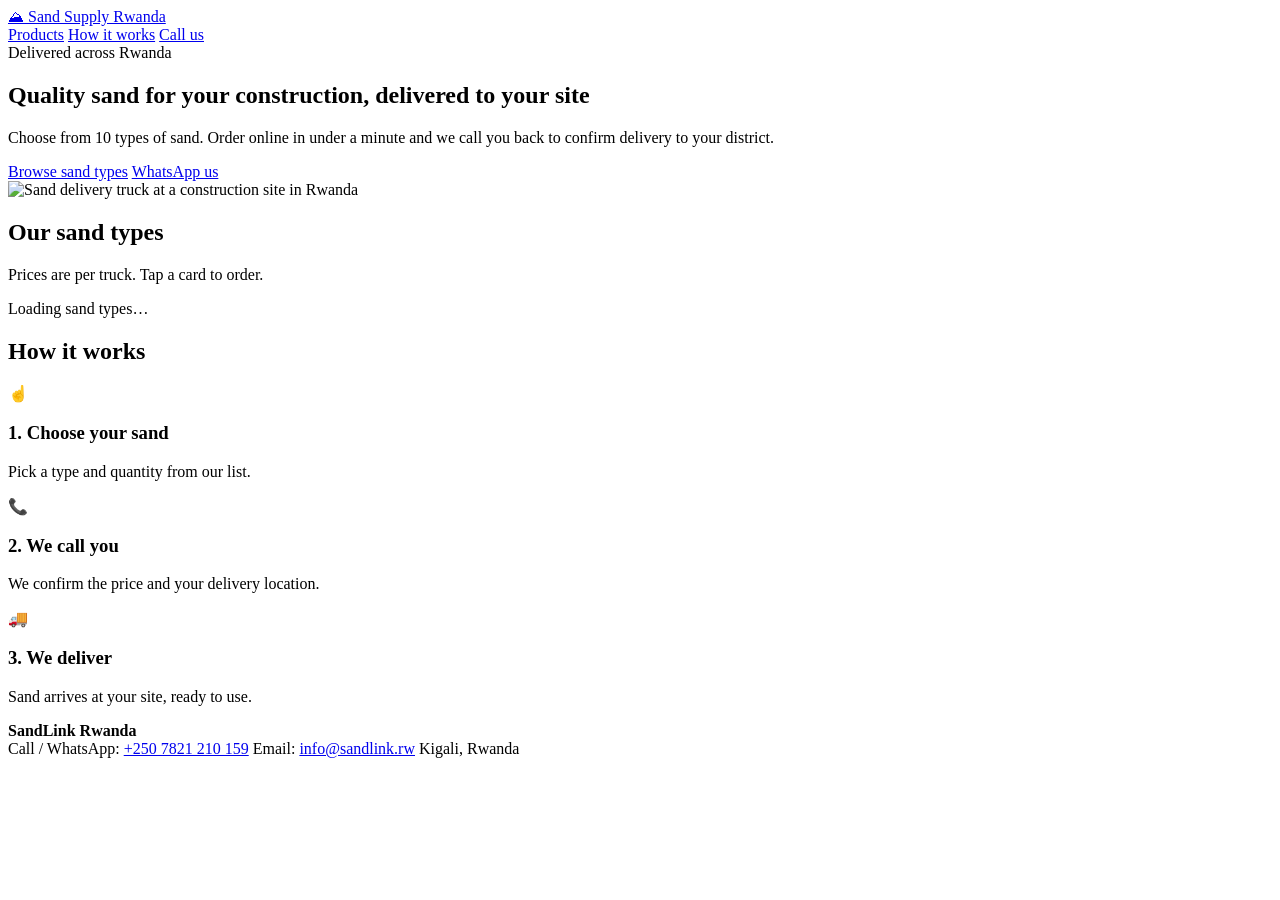
==== frontend/index.html @ 0688e5f8 "First mini working program" ====
<!DOCTYPE html>
<html lang="en">
<head>
  <meta charset="UTF-8" />
  <meta name="viewport" content="width=device-width, initial-scale=1.0" />
  <title>Sand Supply Rwanda — Quality sand delivered to your site</title>
  <link rel="stylesheet" href="/css/style.css" />
</head>
<body>

  <!-- ================= HEADER ================= -->
  <header class="site-header">
    <div class="inner">
      <a class="logo" href="/">
        <span class="mark">⛰</span>
        Sand Supply Rwanda
      </a>
      <nav class="nav-links">
        <a href="#sandTypes">Products</a>
        <a href="#howItWorks">How it works</a>
        <a class="call-btn" href="tel:+250788000000">Call us</a>
      </nav>
    </div>
  </header>

  <!-- ================= MAIN ================= -->
  <main class="container">

    <!-- 1. HERO / INTRO -->
    <section class="intro">
      <div class="intro-text">
        <div class="label">Delivered across Rwanda</div>
        <h1>Quality sand for your construction, delivered to your site</h1>
        <p>
          Choose from 10 types of sand. Order online in under a minute and
          we call you back to confirm delivery to your district.
        </p>
        <div class="cta-row">
          <a class="btn btn-primary" href="#sandTypes">Browse sand types</a>
          <a class="btn btn-outline"
             href="https://wa.me/250788000000?text=Hello%20Sand%20Supply%20Rwanda"
             target="_blank" rel="noopener">WhatsApp us</a>
        </div>
      </div>

      <div class="hero-image">
          <img src="/images/sands/hero-truck.jpg"
            alt="Sand delivery truck at a construction site in Rwanda" />
      </div>
    </section>

    <!-- 2. SAND TYPES -->
    <section id="sandTypes" class="sandTypes">
      <h2 class="section-title">Our sand types</h2>
      <p class="section-sub">Prices are per truck. Tap a card to order.</p>

      <!-- main.js fills this grid from /api/sands -->
      <div id="sandGrid" class="sand-grid">
        <div class="state-msg">Loading sand types…</div>
      </div>
    </section>

    <!-- 3. HOW IT WORKS -->
    <section id="howItWorks" class="how">
      <h2>How it works</h2>
      <div class="how-grid">
        <div class="how-step">
          <div class="icon">☝</div>
          <h3>1. Choose your sand</h3>
          <p>Pick a type and quantity from our list.</p>
        </div>
        <div class="how-step">
          <div class="icon">📞</div>
          <h3>2. We call you</h3>
          <p>We confirm the price and your delivery location.</p>
        </div>
        <div class="how-step">
          <div class="icon">🚚</div>
          <h3>3. We deliver</h3>
          <p>Sand arrives at your site, ready to use.</p>
        </div>
      </div>
    </section>

  </main>

  <!-- ================= FOOTER ================= -->
  <footer class="site-footer">
    <div><strong>SandLink Rwanda</strong></div>
    <div class="row">
      <span>Call / WhatsApp: <a href="tel:+2507821210159">+250 7821 210 159</a></span>
      <span>Email: <a href="mailto:topdvgroup@gmail.com">info@sandlink.rw</a></span>
      <span>Kigali, Rwanda</span>
    </div>
  </footer>

  <script src="/js/main.js"></script>
</body>
</html>
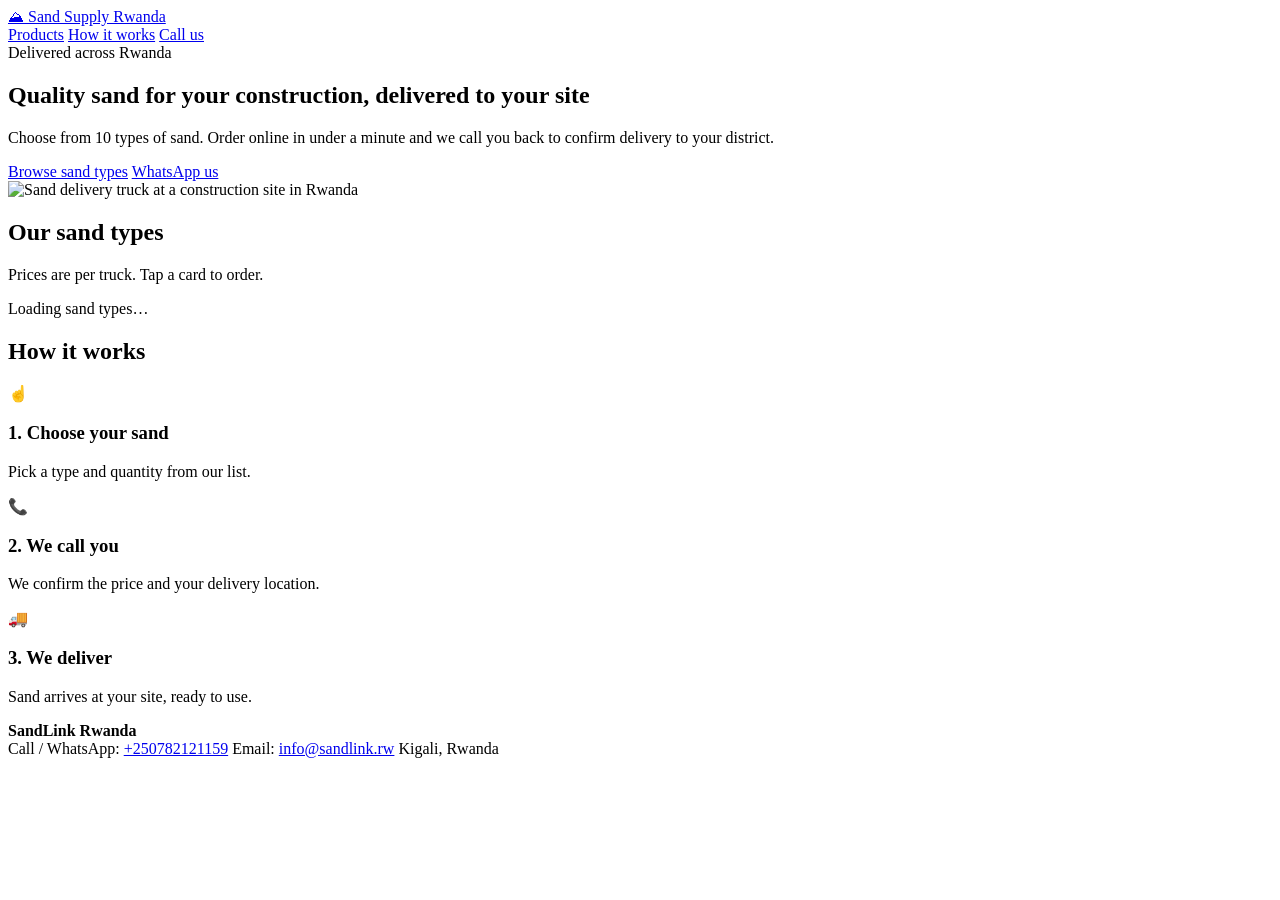
==== commit ae86bf9b: "Update contact numbers in index.html" ====
--- a/frontend/index.html
+++ b/frontend/index.html
@@ -18,7 +18,7 @@
       <nav class="nav-links">
         <a href="#sandTypes">Products</a>
         <a href="#howItWorks">How it works</a>
-        <a class="call-btn" href="tel:+250788000000">Call us</a>
+        <a class="call-btn" href="tel:+250794959060">Call us</a>
       </nav>
     </div>
   </header>
@@ -38,7 +38,7 @@
         <div class="cta-row">
           <a class="btn btn-primary" href="#sandTypes">Browse sand types</a>
           <a class="btn btn-outline"
-             href="https://wa.me/250788000000?text=Hello%20Sand%20Supply%20Rwanda"
+             href="https://wa.me/+250782121159?text=Hello%20Sand%20Supply%20Rwanda"
              target="_blank" rel="noopener">WhatsApp us</a>
         </div>
       </div>
@@ -88,7 +88,7 @@
   <footer class="site-footer">
     <div><strong>SandLink Rwanda</strong></div>
     <div class="row">
-      <span>Call / WhatsApp: <a href="tel:+2507821210159">+250 7821 210 159</a></span>
+      <span>Call / WhatsApp: <a href="tel:+250782121159">+250782121159</a></span>
       <span>Email: <a href="mailto:topdvgroup@gmail.com">info@sandlink.rw</a></span>
       <span>Kigali, Rwanda</span>
     </div>
@@ -96,4 +96,4 @@
 
   <script src="/js/main.js"></script>
 </body>
-</html>+</html>
